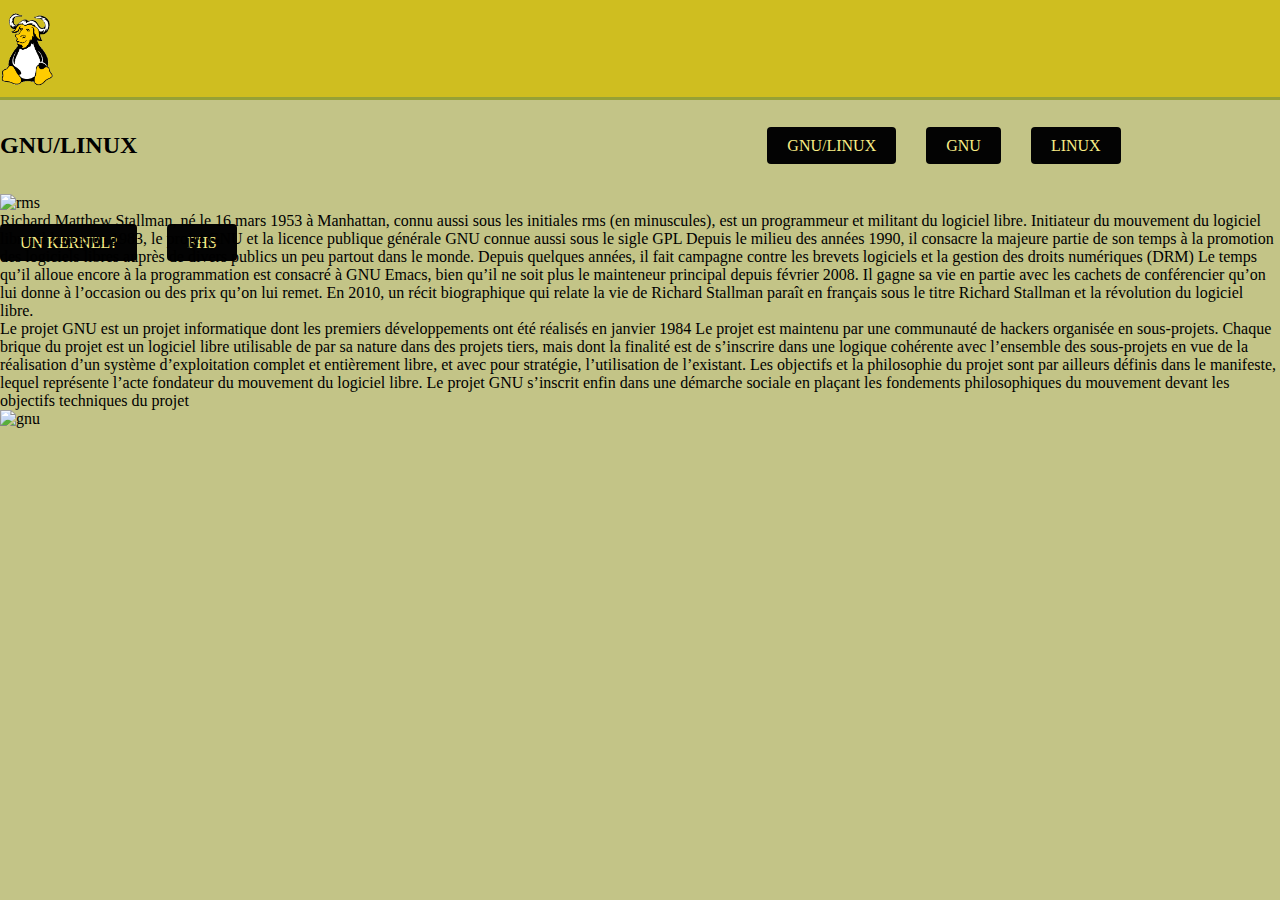
==== gnu.html @ 186d9ab8 "project on rhe finsig line" ====
<!DOCTYPE html>
<html lang="fr">

<head>
    <meta charset="UTF-8">
    <meta http-equiv="X-UA-Compatible" content="IE=edge">
    <meta name="viewport" content="width=device-width, initial-scale=1.0">
    <title>GNU/linux</title>
    <link rel="stylesheet" href="style.css" link>
    <link rel="shortcut icon" href="logo.ico" type="image/x-icon">
</head>

<body>
    <header class="sticky">
        <div class="inner">
            <div class="logo">
                <div>

                    <img src="logo.png" alt="logo">
                </div>
            </div>
            <nav>
                <!-- <li> tag will be the container for the table.
                <span> will be the part that centers the content inside it
                <a> is the actual clickable part -->
                <li><span><h2 id = "titre">GNU/LINUX</></span></li>
                <li><span><a href="index.html"class="button">GNU/LINUX</a></span></li>
                <li><span><a href="gnu.html"class="button">GNU</a></span></li>
                <li><span><a href="linux.html"class="button">LINUX</a></span></li>
                <li><span><a href="" class="button">UN KERNEL?</a></span></li>
                <li><span><a href="" class="button">FHS</a></span></li>
            </nav>
        </div>
    </header>
    <div class="left">

        <img src="Richard_Stallman_at_LibrePlanet_2019.jpg" alt="rms">
        <div id="gnu_box" class="right">
            Richard Matthew Stallman, né le 16 mars 1953 à Manhattan, connu aussi sous les initiales rms (en minuscules), est un programmeur et militant du logiciel libre. Initiateur du mouvement du logiciel libre, il lance, en 1983, le projet GNU et la licence publique
            générale GNU connue aussi sous le sigle GPL Depuis le milieu des années 1990, il consacre la majeure partie de son temps à la promotion des logiciels libres auprès de divers publics un peu partout dans le monde. Depuis quelques années, il
            fait campagne contre les brevets logiciels et la gestion des droits numériques (DRM) Le temps qu’il alloue encore à la programmation est consacré à GNU Emacs, bien qu’il ne soit plus le mainteneur principal depuis février 2008. Il gagne sa
            vie en partie avec les cachets de conférencier qu’on lui donne à l’occasion ou des prix qu’on lui remet. En 2010, un récit biographique qui relate la vie de Richard Stallman paraît en français sous le titre Richard Stallman et la révolution
            du logiciel libre.
        </div>

    </div>
    <div class="left">
        <div id="gnu_box" class="right">
            Le projet GNU est un projet informatique dont les premiers développements ont été réalisés en janvier 1984 Le projet est maintenu par une communauté de hackers organisée en sous-projets. Chaque brique du projet est un logiciel libre utilisable de par
            sa nature dans des projets tiers, mais dont la finalité est de s’inscrire dans une logique cohérente avec l’ensemble des sous-projets en vue de la réalisation d’un système d’exploitation complet et entièrement libre, et avec pour stratégie,
            l’utilisation de l’existant. Les objectifs et la philosophie du projet sont par ailleurs définis dans le manifeste, lequel représente l’acte fondateur du mouvement du logiciel libre. Le projet GNU s’inscrit enfin dans une démarche sociale
            en plaçant les fondements philosophiques du mouvement devant les objectifs techniques du projet
        </div>
        <img src="Heckert_GNU_white.png" alt="gnu">
    </div>
</body>

</html>
---- style.css ----
* {
    list-style: none;
    text-decoration: none;
    margin: 0;
    padding: 0;
    box-sizing: border-box;
}


/* HEADER */

header {
    width: 100vw;
    height: 100px;
    border-bottom: solid 3px rgba(21, 97, 107, 0.3);
    background-color: rgb(207, 190, 32);
    margin: 0px left;
}

header .inner {
    width: 1300px;
    height: 100%;
    display: block;
    margin: 0 auto;
}

header .logo {
    display: table;
    height: 100%;
    float: left;
}

header .logo div {
    height: 100%;
    display: table-cell;
    vertical-align: middle;
}

header .logo img {
    height: 75px;
    margin-top: 5px;
    /* Optical alignment of the logo */
}

header nav {
    float: right;
    height: 100%;
}

header nav li {
    display: table;
    height: 100%;
    float: left;
    margin-right: 30px;
}

#titre {
    margin-right: 600px;
    color: rgb(0, 0, 0);
}

header nav li:last-of-type {
    margin-right: 0;
}

header nav span {
    display: table-cell;
    vertical-align: middle;
}

header nav a {
    color: #101010;
}

header nav .button {
    background-color: #030303;
    /* This HEX is the color of the button */
    color: rgb(248, 237, 134);
    padding: 10px 20px;
    border-radius: 4px;
}

header nav .button:hover {
    filter: brightness(1.55);
}

p .center {
    display: table;
    height: 100%;
    float: left;
    margin-right: 30px;
}

body {
    margin-left: 0px;
    margin-top: 0px;
    background-color: rgb(195, 196, 135);
}

p {
    margin-left: 8px;
}

.center {
    display: flex;
    justify-content: center;
    margin-bottom: 8px;
}


/* TIMELINE */

html {
    scroll-behavior: smooth;
}

::selection {
    color: #fff;
    background: #3ea0e2;
}

.wrapper {
    max-width: 1080px;
    margin: 50px auto;
    padding: 0 20px;
    position: relative;
}

.wrapper .center-line {
    position: absolute;
    height: 100%;
    width: 4px;
    background: rgb(0, 0, 0);
    left: 50%;
    top: 20px;
    transform: translateX(-50%);
}

.wrapper .row {
    display: flex;
}

.wrapper .row-1 {
    justify-content: flex-start;
}

.wrapper .row-2 {
    justify-content: flex-end;
}

.wrapper .row section {
    background: rgb(206 190 32);
    border-radius: 5px;
    width: calc(50% - 40px);
    padding: 20px;
    position: relative;
}

.wrapper .row section::before {
    position: absolute;
    content: "";
    height: 15px;
    width: 15px;
    background: rgb(0, 0, 0);
    top: 28px;
    z-index: -1;
    transform: rotate(45deg);
}

.row-1 section::before {
    right: -7px;
}

.row-2 section::before {
    left: -7px;
}

.row section .icon,
.center-line .scroll-icon {
    position: absolute;
    background: #000000;
    height: 40px;
    width: 40px;
    text-align: center;
    line-height: 40px;
    border-radius: 50%;
    color: #e5f13c;
    font-size: 17px;
    box-shadow: 0 0 0 4px rgb(233, 226, 127), inset 0 2px 0 rgba(228, 230, 131, 0.08), 0 3px 0 4px rgba(0, 0, 0, 0.05);
}

.center-line .scroll-icon {
    bottom: 0px;
    left: 50%;
    font-size: 25px;
    transform: translateX(-50%);
}

.row-1 section .icon {
    top: 15px;
    right: -60px;
}

.row-2 section .icon {
    top: 15px;
    left: -60px;
}

.row section .details,
.row section .bottom {
    display: flex;
    align-items: center;
    justify-content: space-between;
}

.row section .details .title {
    font-size: 22px;
    font-weight: 600;
    color: rgb(0, 0, 0);
}

.row section p {
    margin: 10px 0 17px 0;
}

.row section .bottom a {
    text-decoration: none;
    background: #000000;
    color: rgb(248, 237, 134);
    padding: 7px 15px;
    border-radius: 5px;
    font-weight: 400;
    transition: all 0.3s ease;
}

.row section .bottom a:hover {
    transform: scale(0.97);
}
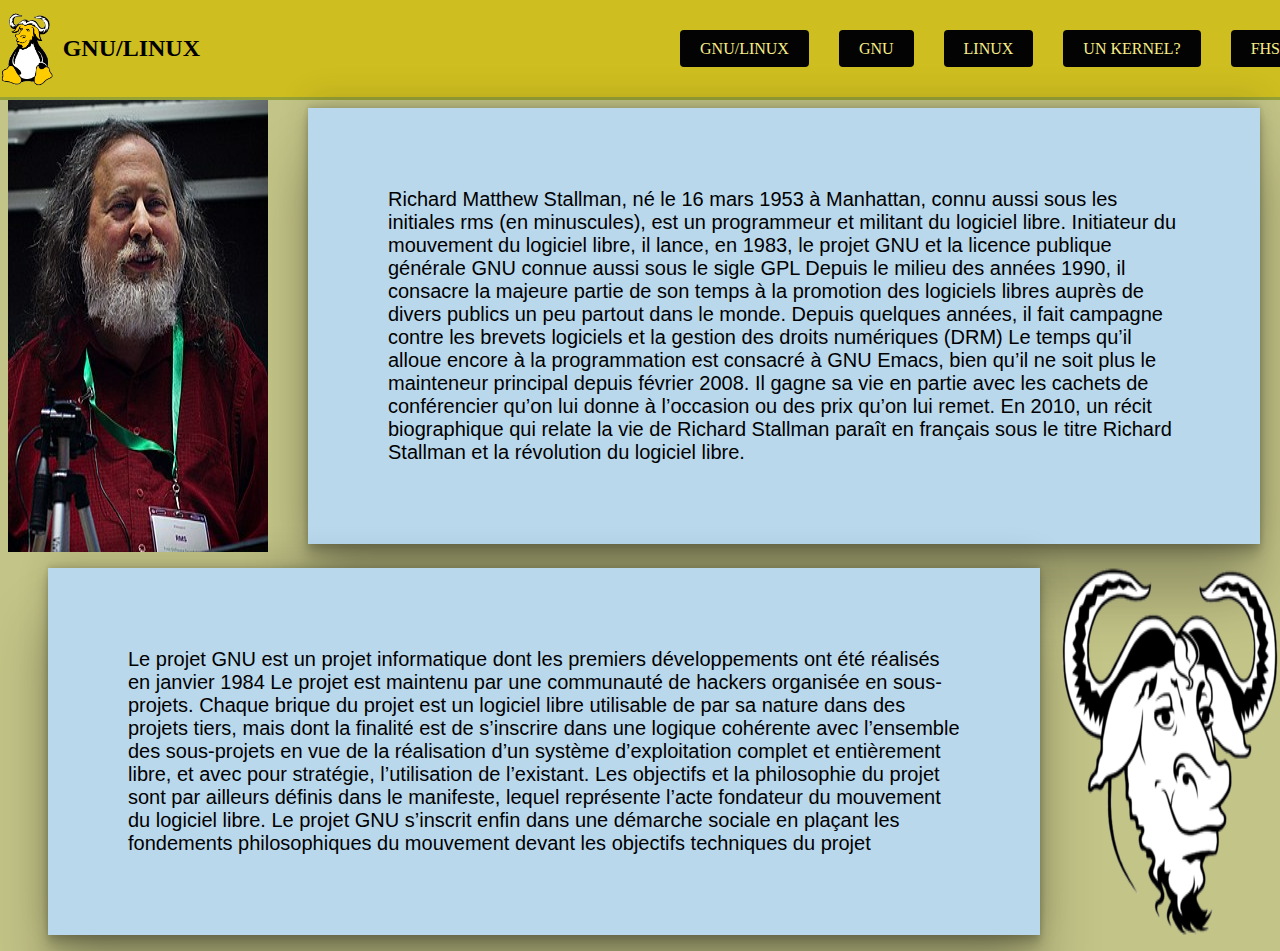
==== commit b5c6bee3: "finish website" ====
--- a/gnu.html
+++ b/gnu.html
@@ -20,15 +20,12 @@
                 </div>
             </div>
             <nav>
-                <!-- <li> tag will be the container for the table.
-                <span> will be the part that centers the content inside it
-                <a> is the actual clickable part -->
-                <li><span><h2 id = "titre">GNU/LINUX</></span></li>
+                <li><span><h2  id = "titre">GNU/LINUX</></span></li>
                 <li><span><a href="index.html"class="button">GNU/LINUX</a></span></li>
                 <li><span><a href="gnu.html"class="button">GNU</a></span></li>
                 <li><span><a href="linux.html"class="button">LINUX</a></span></li>
-                <li><span><a href="" class="button">UN KERNEL?</a></span></li>
-                <li><span><a href="" class="button">FHS</a></span></li>
+                <li><span><a href="kernel.html" class="button">UN KERNEL?</a></span></li>
+                <li><span><a href="https://i.imgur.com/0vfM4dm.png" class="button">FHS</a></span></li>
             </nav>
         </div>
     </header>
--- a/style.css
+++ b/style.css
@@ -55,7 +55,7 @@
 }
 
 #titre {
-    margin-right: 600px;
+    margin-right: 450px;
     color: rgb(0, 0, 0);
 }
 
@@ -105,6 +105,38 @@
     display: flex;
     justify-content: center;
     margin-bottom: 8px;
+    margin-left: 8px;
+}
+
+.left {
+    display: flex;
+    justify-content: left;
+    margin-bottom: 8px;
+    margin-left: 8px;
+}
+
+.right {
+    display: flex;
+    justify-content: right;
+    margin-bottom: 8px;
+    margin-right: 8px;
+}
+
+.left {
+    display: flex;
+    justify-content: left;
+    margin-bottom: 8px;
+}
+
+#gnu_box {
+    box-shadow: rgba(0, 0, 0, 0.25) 0px 54px 55px, rgba(0, 0, 0, 0.12) 0px -12px 30px, rgba(0, 0, 0, 0.12) 0px 4px 6px, rgba(0, 0, 0, 0.17) 0px 12px 13px, rgba(0, 0, 0, 0.09) 0px -3px 5px;
+    margin-left: 40px;
+    margin-right: 20px;
+    margin-top: 8px;
+    border-color: rgb(0, 0, 0);
+    padding: 80px;
+    background-color: rgb(185, 216, 236);
+    font: 20px "Open Sans", sans-serif;
 }
 
 
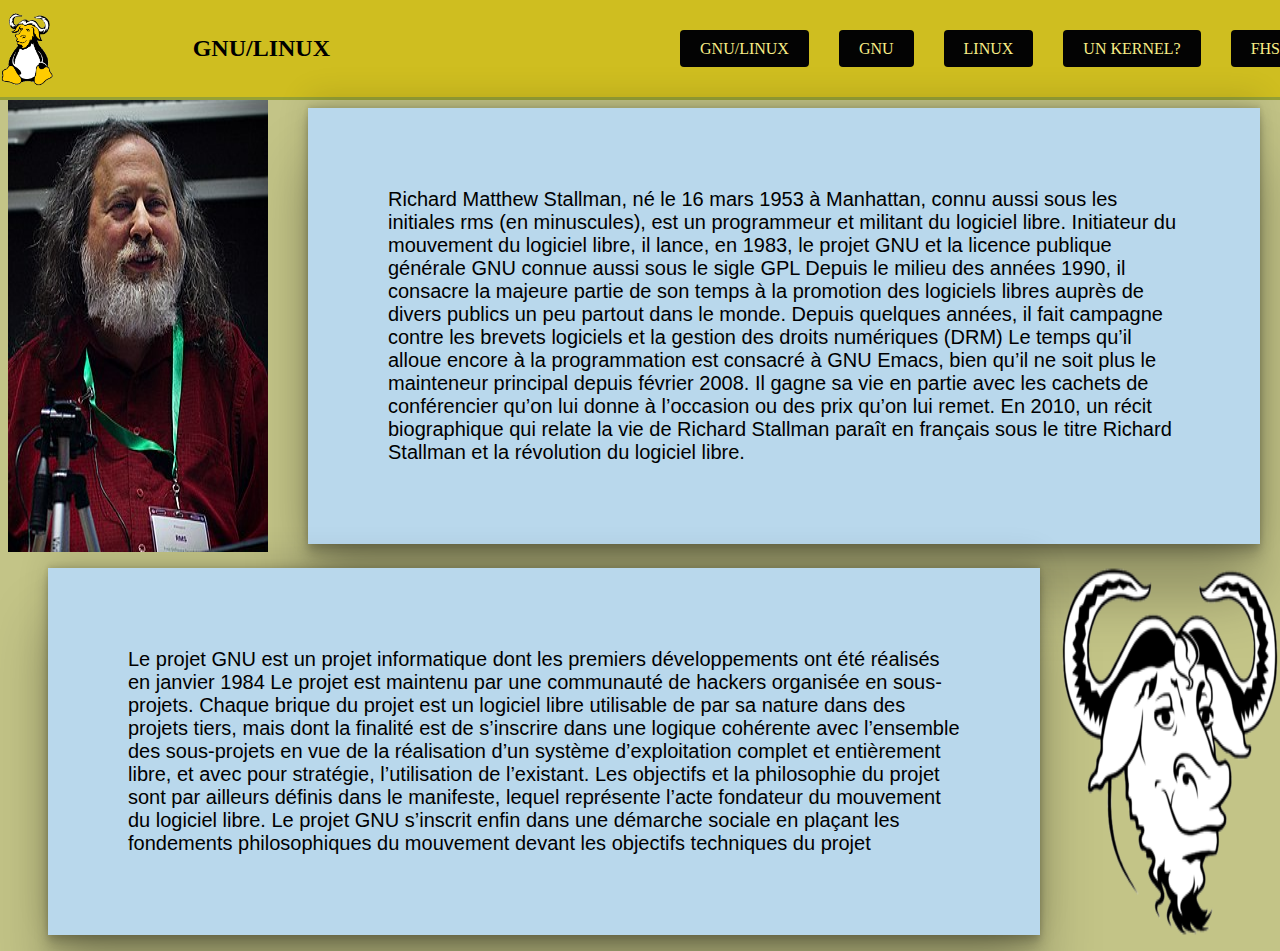
==== commit 9c45c9e8: "final * 3 site" ====
--- a/gnu.html
+++ b/gnu.html
@@ -25,7 +25,7 @@
                 <li><span><a href="gnu.html"class="button">GNU</a></span></li>
                 <li><span><a href="linux.html"class="button">LINUX</a></span></li>
                 <li><span><a href="kernel.html" class="button">UN KERNEL?</a></span></li>
-                <li><span><a href="https://i.imgur.com/0vfM4dm.png" class="button">FHS</a></span></li>
+                <li><span><a href="FHS.png" class="button">FHS</a></span></li>
             </nav>
         </div>
     </header>
--- a/style.css
+++ b/style.css
@@ -55,7 +55,7 @@
 }
 
 #titre {
-    margin-right: 450px;
+    margin-right: 25vw;
     color: rgb(0, 0, 0);
 }
 
